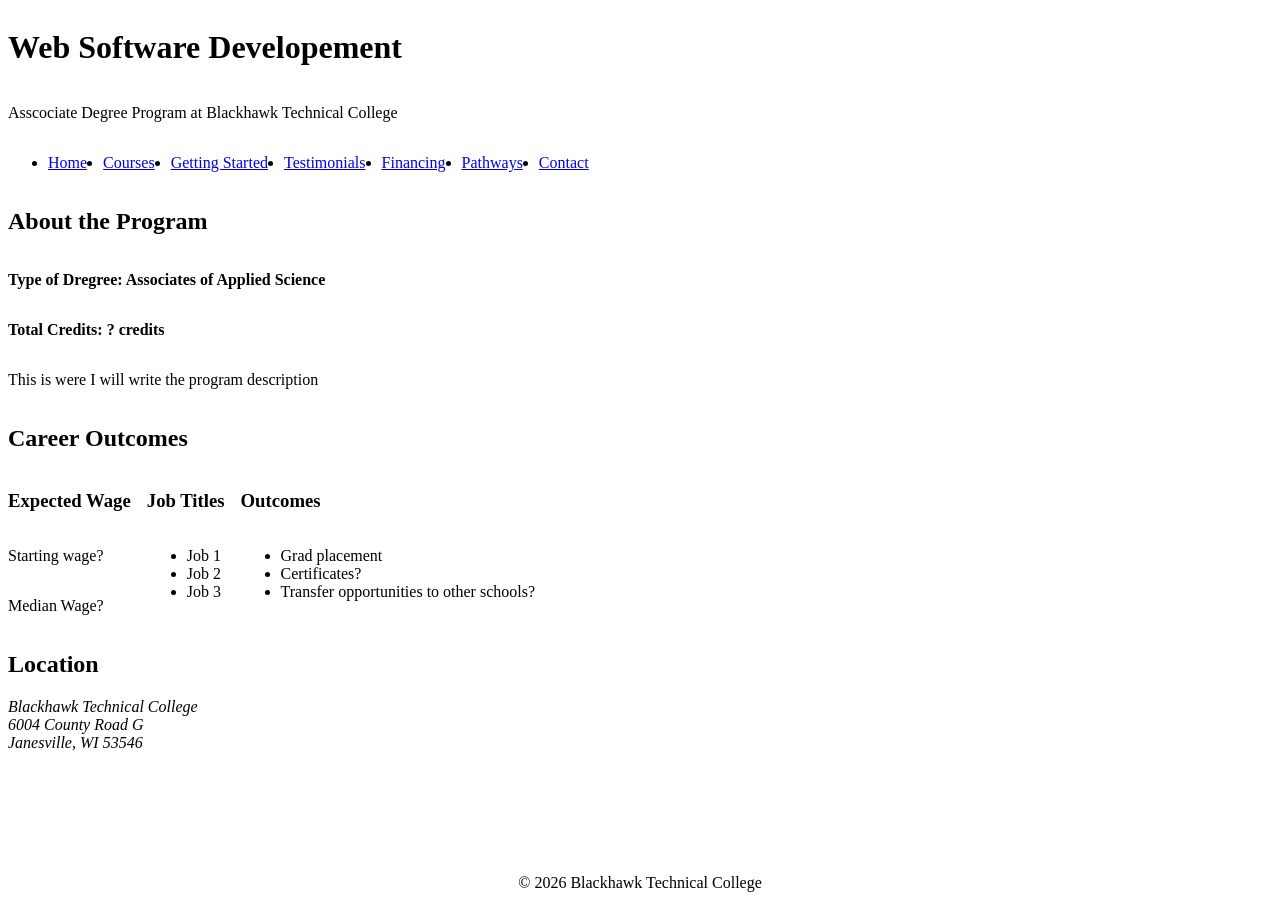
==== Group Project/index.html @ 781c26cd "Add my local file folder for the group project" ====
<!DOCTYPE html>
<html lang="en">
<head>
    <meta charset="UTF-8">
    <meta name="viewport" content="width=device-width, initial-scale=1.0">
    <title> Web Software Developement: Blackhawk Technical College</title>
    <link rel="stylesheet" href="scripts/style.css">
    <script src="scripts/main.js" defer></script>
</head>

<body>
    <header>
        <h1> Web Software Developement</h1>
        <p> Asscociate Degree Program at Blackhawk Technical College</p>
        <nav>
            <ul>
                <li><a href="index.html">Home</a></li>
                <li><a href="courses.html"> Courses</a></li>
                <li><a href="gettingStarted.html"> Getting Started</a></li>
                <li><a href="testimonials.html"> Testimonials </a></li>
                <li><a href="financing.html"> Financing </a></li>
                <li><a href="pathways.html"> Pathways </a></li>
                <li><a href="contact.html"> Contact</a></li>
            </ul>
        </nav>
    </header>

    <main>
       <section>
            <h2> About the Program</h2>
            <p><strong>Type of Dregree: Associates of Applied Science</strong></p>
            <p><strong> Total Credits: ? credits</strong></p>
            <p> This is were I will write the program description</p>
        
       </section>

       <section>
        <h2> Career Outcomes</h2>
        <div class="row">
            <div class="box">
                <h3> Expected Wage</h3>
                <p> Starting wage?</p>
                <p> Median Wage?</p>
            </div>
            <div class="box">
                <h3> Job Titles</h3>
                <ul>
                    <li>Job 1</li>
                    <li>Job 2</li>
                    <li>Job 3</li>
                </ul>
            </div>
            <div class="box">
                <h3> Outcomes</h3>
                <ul>
                    <li> Grad placement</li>
                    <li> Certificates?</li>
                    <li> Transfer opportunities to other schools?</li>
                </ul>
            </div>
        </div>
       </section>

       <section>
        <h2>Location</h2>
        <address>
            Blackhawk Technical College<br>
            6004 County Road G <br>
            Janesville, WI 53546
        </address>

       </section>
    </main>

    <footer>
        <p>&copy; <span id="year">2026</span> Blackhawk Technical College</p>
    </footer>
    
</body>
</html>
---- Group Project/scripts/style.css ----
body {
    display: flex;
    flex-direction: column;
    min-height: 100vh;
}

header {
    display: flex;
    flex-direction: column;
}

nav ul {
    display: flex;
    flex-direction: row;
    flex-wrap: wrap;
    gap: 1rem;
}

main {
    display: flex;
    flex-direction: column;
    flex: 1;

}

section {
    display: flex;
    flex-direction: column;
}

.row {
    display: flex;
    flex-direction: row;
    flex-wrap: wrap;
    gap: 1rem;

}

.box {
    display: flex;
    flex-direction: column;

}

footer {
    display: flex;
    flex-direction: row;
    justify-content: center;
}
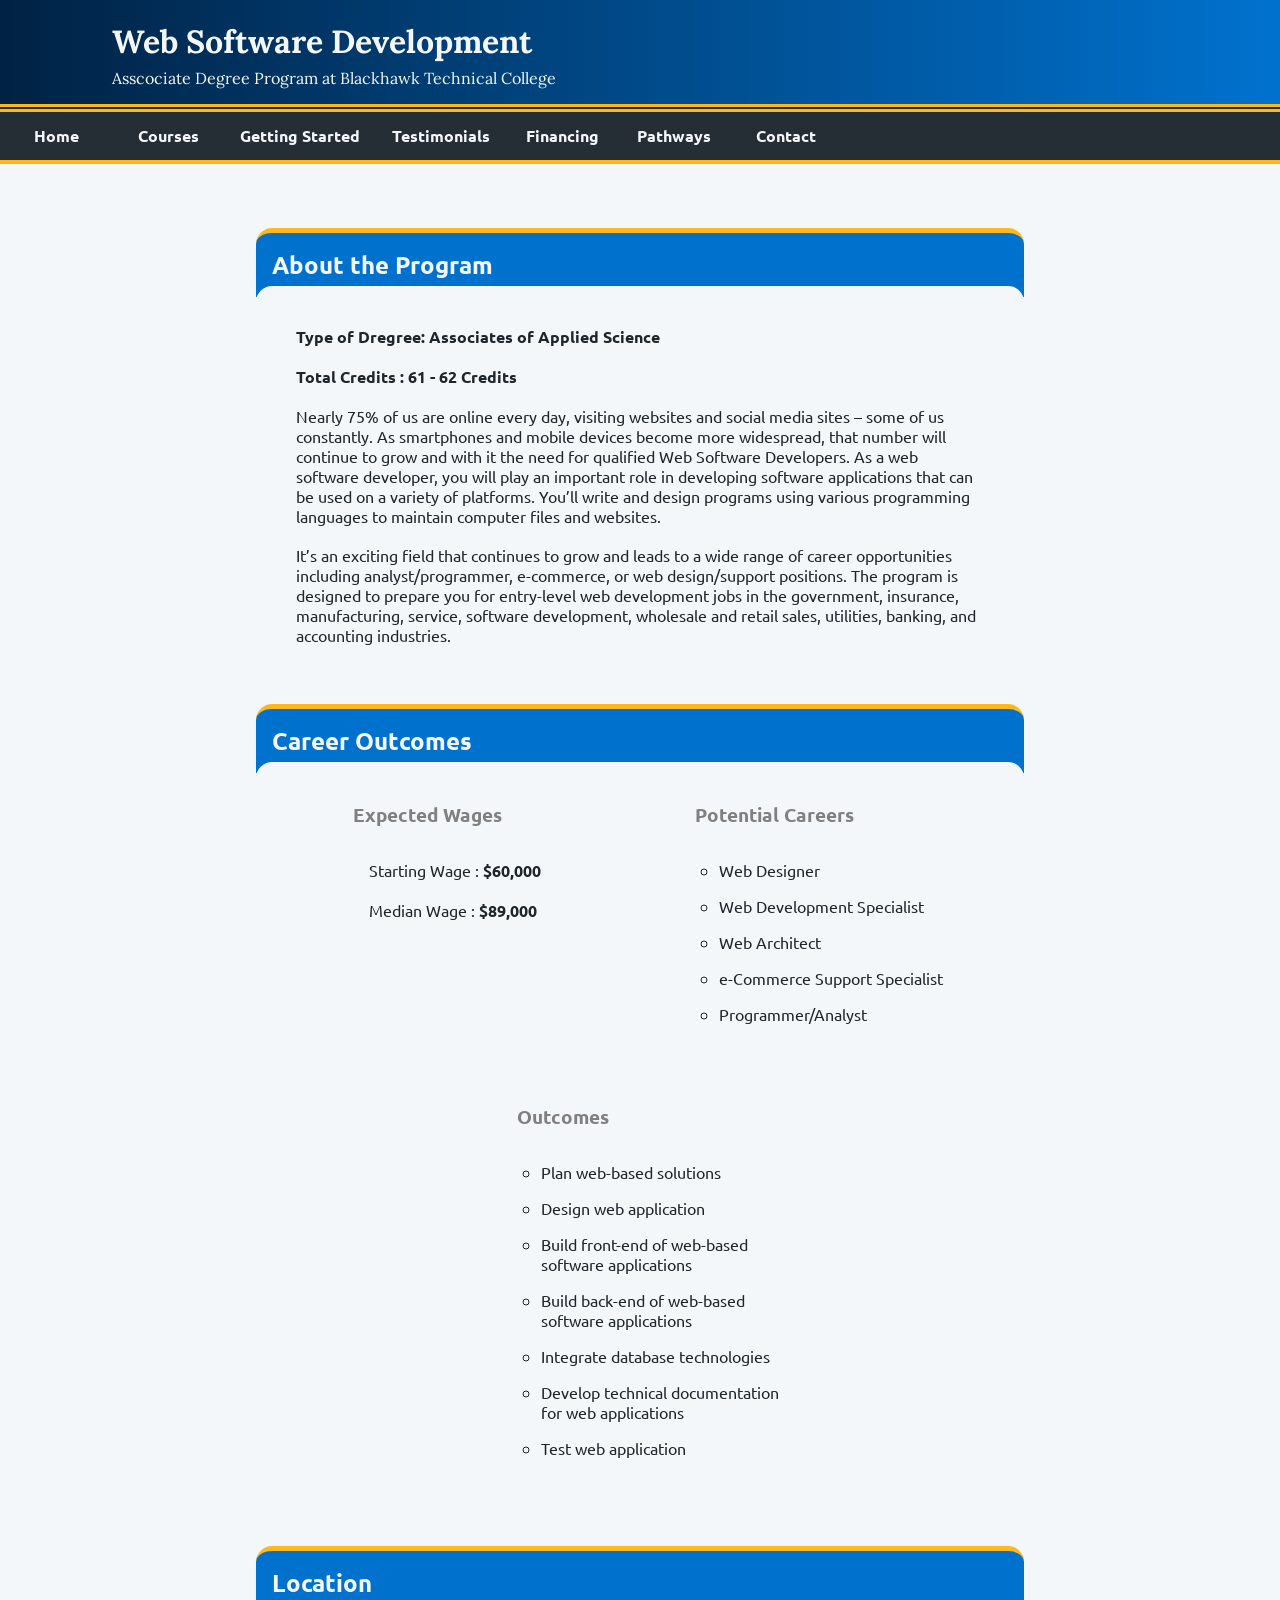
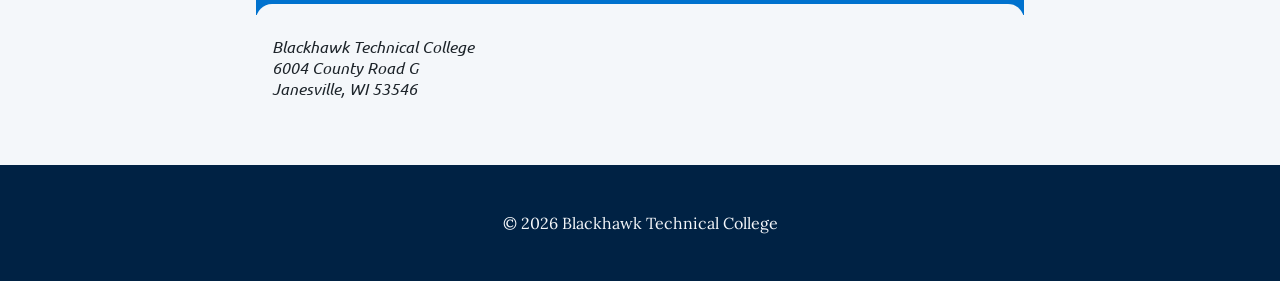
==== commit 485d3707: "Updated style sheet for better design management, updated HTML structuring to accomodate design chan" ====
--- a/Group Project/index.html
+++ b/Group Project/index.html
@@ -3,14 +3,14 @@
 <head>
     <meta charset="UTF-8">
     <meta name="viewport" content="width=device-width, initial-scale=1.0">
-    <title> Web Software Developement: Blackhawk Technical College</title>
+    <title> Web Software Development: Blackhawk Technical College</title>
     <link rel="stylesheet" href="scripts/style.css">
     <script src="scripts/main.js" defer></script>
 </head>
 
 <body>
     <header>
-        <h1> Web Software Developement</h1>
+        <h1> Web Software Development</h1>
         <p> Asscociate Degree Program at Blackhawk Technical College</p>
         <nav>
             <ul>
@@ -26,50 +26,72 @@
     </header>
 
     <main>
-       <section>
+        <section>
             <h2> About the Program</h2>
-            <p><strong>Type of Dregree: Associates of Applied Science</strong></p>
-            <p><strong> Total Credits: ? credits</strong></p>
-            <p> This is were I will write the program description</p>
+            <div class = "border-styling">
+                <div class = "row">
+                    <div class = "box">
+                        <p><strong>Type of Dregree: Associates of Applied Science</strong></p>
+                        <p><strong>Total Credits : 61 - 62 Credits</strong></p>
+                        <p> Nearly 75% of us are online every day, visiting websites and social media sites – some of us constantly. 
+                            As smartphones and mobile devices become more widespread, that number will continue to grow and 
+                            with it the need for qualified Web Software Developers. As a web software developer, you will play 
+                            an important role in developing software applications that can be used on a variety of platforms. 
+                            You’ll write and design programs using various programming languages to maintain computer files and websites.</p>
+                        <p>It’s an exciting field that continues to grow and leads to a wide range of career opportunities including 
+                            analyst/programmer, e-commerce, or web design/support positions. The program is designed to prepare you 
+                            for entry-level web development jobs in the government, insurance, manufacturing, service, software development, 
+                            wholesale and retail sales, utilities, banking, and accounting industries.</p>
+                    </div>
+                </div>
+            </div>
         
-       </section>
+        </section>
 
-       <section>
-        <h2> Career Outcomes</h2>
-        <div class="row">
-            <div class="box">
-                <h3> Expected Wage</h3>
-                <p> Starting wage?</p>
-                <p> Median Wage?</p>
+        <section>
+            <h2> Career Outcomes</h2>
+            <div class = "border-styling">
+                <div class="row">
+                    <div class="box">
+                        <h3>Expected Wages</h3>
+                        <p>Starting Wage : <b>$60,000</b></p>
+                        <p>Median Wage : <b>$89,000</b></p>
+                    </div>
+                    <div class="box">
+                        <h3>Potential Careers</h3>
+                        <ul class = "bullet">
+                            <li>Web Designer</li>
+                            <li>Web Development Specialist</li>
+                            <li>Web Architect</li>
+                            <li>e-Commerce Support Specialist</li>
+                            <li>Programmer/Analyst</li>
+                        </ul>
+                    </div>
+                    <div class="box">
+                        <h3>Outcomes</h3>
+                        <ul class = "bullet">
+                            <li>Plan web-based solutions</li>
+                            <li>Design web application</li>
+                            <li>Build front-end of web-based <br>software applications</li>
+                            <li>Build back-end of web-based <br>software applications</li>
+                            <li>Integrate database technologies</li>
+                            <li>Develop technical documentation <br>for web applications</li>
+                            <li>Test web application​</li>
+                        </ul>
+                    </div>
+                </div>
             </div>
-            <div class="box">
-                <h3> Job Titles</h3>
-                <ul>
-                    <li>Job 1</li>
-                    <li>Job 2</li>
-                    <li>Job 3</li>
-                </ul>
-            </div>
-            <div class="box">
-                <h3> Outcomes</h3>
-                <ul>
-                    <li> Grad placement</li>
-                    <li> Certificates?</li>
-                    <li> Transfer opportunities to other schools?</li>
-                </ul>
-            </div>
-        </div>
-       </section>
+        </section>
 
-       <section>
-        <h2>Location</h2>
-        <address>
-            Blackhawk Technical College<br>
-            6004 County Road G <br>
-            Janesville, WI 53546
-        </address>
+        <section>
+            <h2>Location</h2>
+            <address>
+                Blackhawk Technical College<br>
+                6004 County Road G <br>
+                Janesville, WI 53546
+            </address>
 
-       </section>
+        </section>
     </main>
 
     <footer>
--- a/Group Project/scripts/style.css
+++ b/Group Project/scripts/style.css
@@ -1,49 +1,219 @@
+@import url('https://fonts.googleapis.com/css?family=Ubuntu');
+@import url('https://fonts.googleapis.com/css?family=Lora');
+
 body {
-    display: flex;
-    flex-direction: column;
+    display: grid;
+    grid-template-rows: auto 1fr auto;
     min-height: 100vh;
+    margin: 0;
+    background-color: #F4F7FA;
+    color: #1E252B;
+    font-family: 'Lora', serif;
 }
 
 header {
     display: flex;
     flex-direction: column;
+    height: fit-content;
+    position: sticky;
+    top: 0;
+    z-index: 1000;
+    width: 100%;
+    background: linear-gradient(to right, #002244, #0072CE);
+    color: #F4F7FA;
+}
+
+header h1, header p {
+    margin-left: 7rem;
+}
+
+header p {
+    margin-top: -1rem;
+}
+
+nav {
+    background-color: #252D35;
+    border-top: .5rem double #FFB81C;
+    border-bottom: .25rem solid #FFB81C;
+    font-family: 'Ubuntu', sans-serif;
 }
 
 nav ul {
+    display: flex;
+    flex-direction: row;
+    flex-wrap: wrap;
+    justify-content: left;
+    align-items: stretch;
+    list-style: none;
+    height: 3rem;
+    margin: 0;
+    padding: 0;
+}
+
+nav li {
+    display: flex; 
+}
+
+nav li a {
+    color: #F4F7FA;
+    text-decoration: none;
+    font-weight: bolder;
+    height: 100%;
+    min-width: 5rem;
+    display: flex;      
+    justify-content: center;
+    align-items: center;
+    padding: 0 1rem;
+    transition: background-color 0.25s ease, color 0.25s ease;
+}
+
+nav li a:hover, nav li a.active {
+    background-color: #FFB81C;
+    color: #252D35;
+}
+
+
+main {
+    display: flex;
+    flex-direction: column;
+    margin: 0 auto;
+    padding-top: 2rem;
+    min-width: 450px;
+    border-radius: 1rem;
+    font-family: 'Ubuntu', sans-serif;
+}
+
+main li {
+    margin-bottom: 1rem;
+}
+
+section {
+    display: flex;
+    flex-direction: column;
+}
+
+section h2, section h3 {
+    background-color: #0072CE;
+    padding: 1rem;
+    border-radius: 1rem 1rem 0 0;
+    border-top: 5px solid #FFB81C;
+    color: #F4F7FA;
+    margin: 2rem 0 0 0;
+}
+
+section p {
+    padding: 0 2rem 0 2rem;
+}
+
+section ul {
+    list-style: none;
+}
+
+address {
+    padding: 1rem;
+}
+
+.row {
     display: flex;
     flex-direction: row;
     flex-wrap: wrap;
     gap: 1rem;
-}
-
-main {
-    display: flex;
-    flex-direction: column;
-    flex: 1;
-
-}
-
-section {
-    display: flex;
-    flex-direction: column;
-}
-
-.row {
-    display: flex;
-    flex-direction: row;
-    flex-wrap: wrap;
-    gap: 1rem;
-
-}
+    width: 100%;
+    margin-bottom: 1rem;
+    justify-content: space-evenly;
+    max-width: 60vw;
+}
+
+address, .border-styling {
+    margin-top: -.7rem;
+    border-top: 1rem solid #F4F7FA;
+    border-radius: 1rem;
+ }
 
 .box {
     display: flex;
     flex-direction: column;
-
+    padding: .5rem;
+}
+
+article.box, figure.box {
+    border-radius: 1rem;
+    max-width: 25%;
+    margin: 0;
+}
+
+ul p {
+    font-size: smaller;
+}
+
+.box h3, li h3 {
+    background-color: transparent;
+    border-radius: 0;
+    border: none;
+    color: gray;
+    margin: 0;
+}
+
+.box h2 {
+    margin-bottom: 1rem;
+}
+
+.box p {
+    margin-bottom: .2rem;
 }
 
 footer {
-    display: flex;
-    flex-direction: row;
-    justify-content: center;
+    width: 100%;
+    background-color: #002244;
+    color: #F4F7FA;
+    padding: 2rem 0;
+    margin-top: 50px;
+    text-align: center;
+}
+
+.tab { 
+    display: inline-block; 
+    margin-left: 40px;
+}
+
+.bullet {
+    list-style: circle;
+}
+
+ul h3 {
+    padding-bottom: 0;
+}
+
+a {
+    color:#0072CE;
+    text-decoration: none;
+    transition: background-color 0.3s ease, transform 0.2s ease, color 0.3s ease; 
+}
+a:hover {
+    color: #FFB81C;
+}
+
+a.button { 
+  display: inline-block;
+  padding: 1rem; 
+  background-color: #0072CE; 
+  border-radius: 1rem; 
+  text-decoration: none; 
+  cursor: pointer;
+  color: #F4F7FA; 
+  transition: background-color 0.3s ease, transform 0.2s ease, color 0.3s ease; 
+}
+
+a.button:hover {
+  background-color: #FFB81C;
+  color: #002244;
+  transform: translateY(-2px) scale(1.03);
+}
+
+a.button:active {
+  transform: translateY(0) scale(1);
+}
+
+h4 {
+    color: gray !important;
 }
